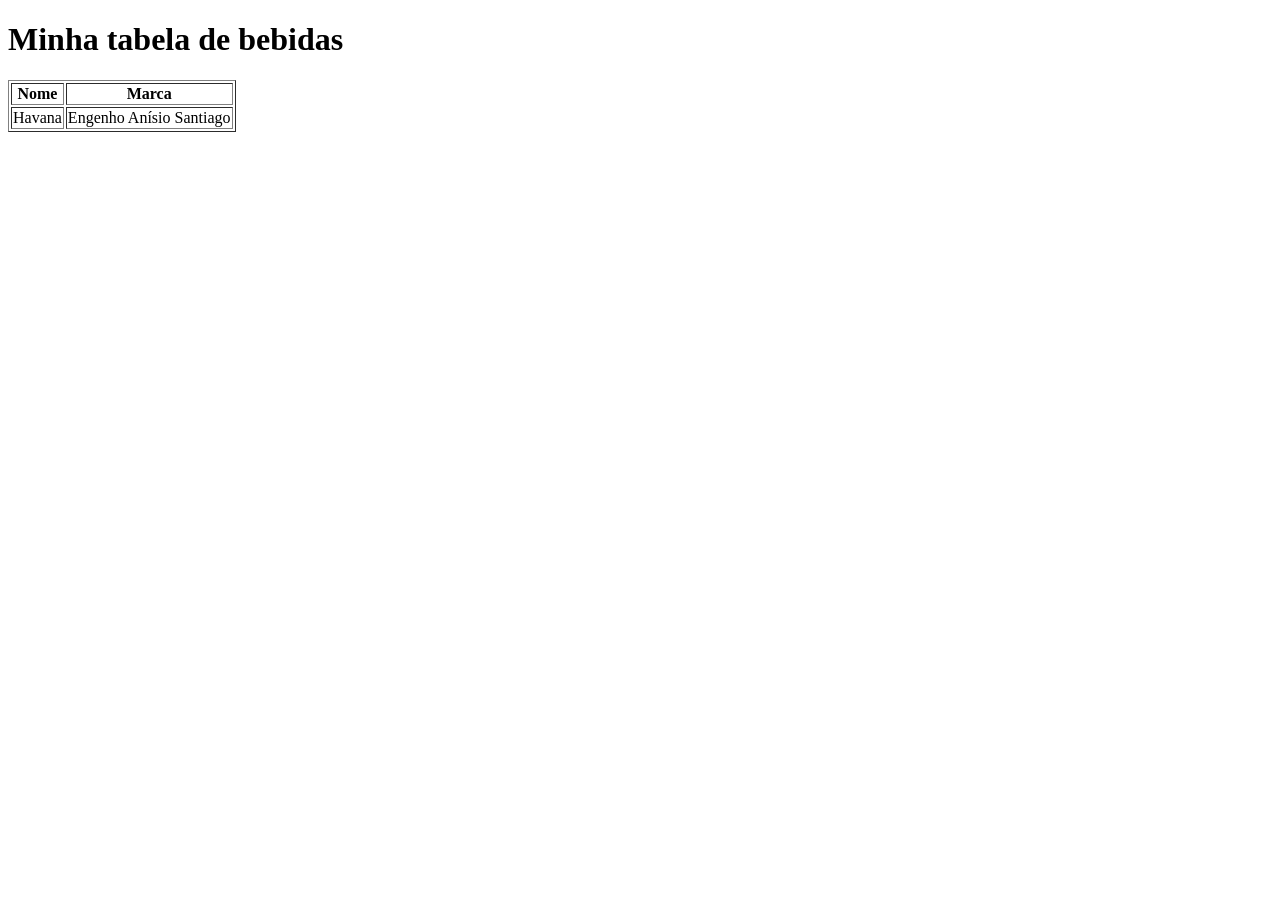
==== receita10/index.html @ afdfdda6 "receita10" ====
<!DOCTYPE html>
<html>

<head>
   <title>React Um</title>
</head>

<body>
   <div id="app">
   </div>
   <script src="libs/react.js"></script>
   <script src="libs/react-dom.js"></script>
   <script src="libs/babel.js"></script>
   <script type="text/babel">

      ReactDOM.render(
         <div>
            <Cabecalho />
            <TabelaBebidas />
         </div>,
         document.getElementById("app")
      )
      bebidas = [
         { nome: "Havana", marca: "Engenho Anísio Santiago" },
         { nome: "Coca-Cola", marca: "Coca-Cola Company" },
         { nome: "Pepsi", marca: "PepsiCo" },
         { nome: "Fanta", marca: "Coca-Cola Company" },
         { nome: "Sprite", marca: "Coca-Cola Company" }
      ]
      function TabelaBebidas() {
         return (
            <div id="app">
               <table id="tabela" border="1">
                  <thead>
                     <tr><th>Nome</th><th>Marca</th></tr>
                  </thead>
                  <tbody>
                     <tr><td>Havana</td><td>Engenho Anísio Santiago</td></tr>
                  </tbody>
               </table>
            </div>
         )
      }
      function Cabecalho() {
         return (
            <div id="titulo">
               <h1>Minha tabela de bebidas</h1>
            </div>
         )

      }
      function Botao() {
         return (
            <div id="botao">
               <button onClick={adicionarBebida}>Adicionar bebida</button>
            </div>
         )
      }

   </script>
</body>

</html>
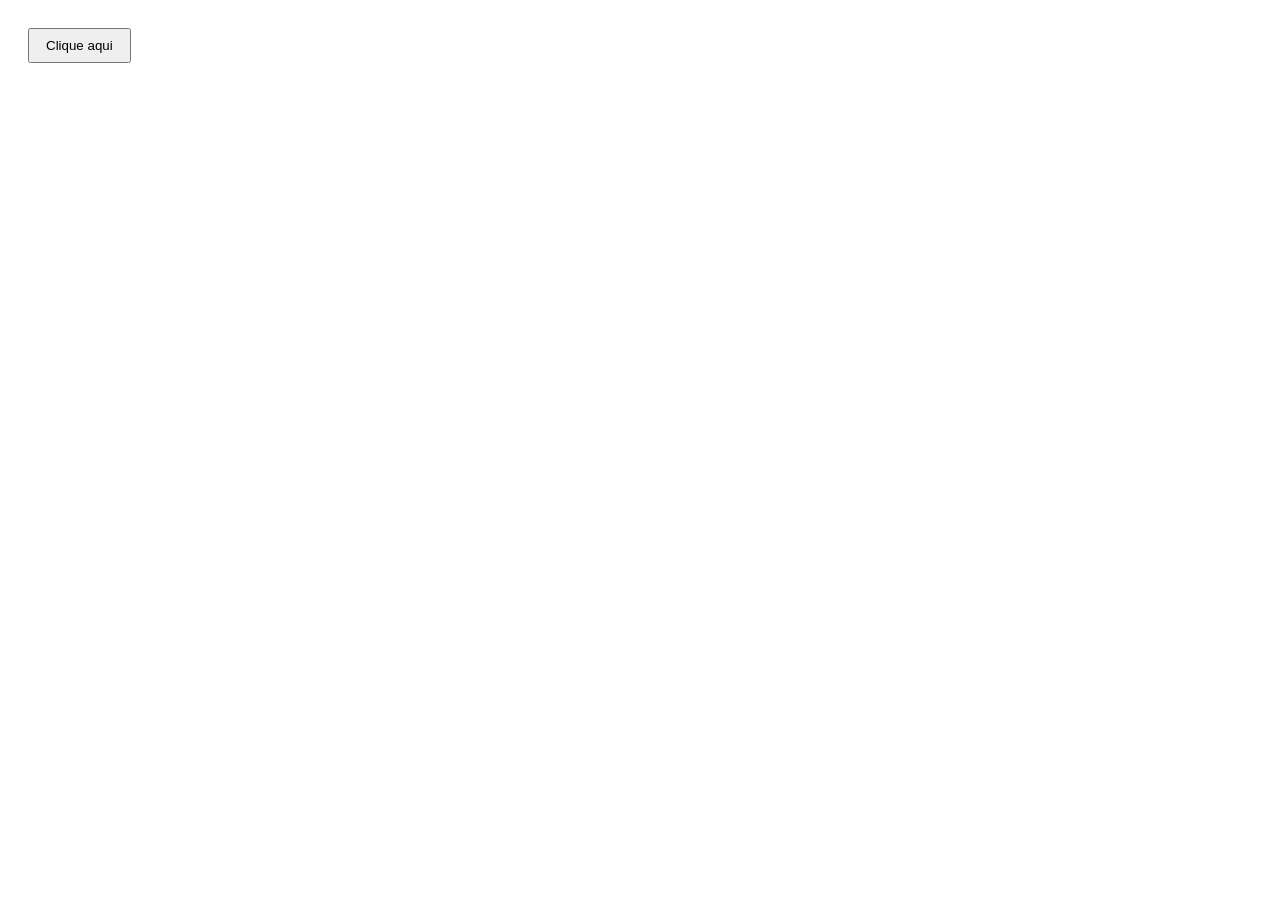
==== commit 866eb660: "receita10, finaliza exercicios" ====
--- a/receita10/index.html
+++ b/receita10/index.html
@@ -3,44 +3,51 @@
 
 <head>
    <title>React Um</title>
+   <link rel="stylesheet" href="style.css">
 </head>
 
 <body>
-   <div id="app">
-   </div>
+   <button id="botao">Clique aqui</button>
+
+   <div id="app"></div>
+
    <script src="libs/react.js"></script>
    <script src="libs/react-dom.js"></script>
    <script src="libs/babel.js"></script>
+
    <script type="text/babel">
 
-      ReactDOM.render(
-         <div>
-            <Cabecalho />
-            <TabelaBebidas />
-         </div>,
-         document.getElementById("app")
-      )
-      bebidas = [
+      const bebidas = [
          { nome: "Havana", marca: "Engenho Anísio Santiago" },
          { nome: "Coca-Cola", marca: "Coca-Cola Company" },
          { nome: "Pepsi", marca: "PepsiCo" },
          { nome: "Fanta", marca: "Coca-Cola Company" },
          { nome: "Sprite", marca: "Coca-Cola Company" }
       ]
-      function TabelaBebidas() {
+
+      function TabelaBebidas({bebidas}) {
          return (
             <div id="app">
                <table id="tabela" border="1">
                   <thead>
-                     <tr><th>Nome</th><th>Marca</th></tr>
+                     <tr>
+                        <th>Nome</th>
+                        <th>Marca</th>
+                     </tr>
                   </thead>
                   <tbody>
-                     <tr><td>Havana</td><td>Engenho Anísio Santiago</td></tr>
+                     {bebidas.map((bebida, index) => (
+                        <tr key={index}>
+                           <td>{bebida.nome}</td>
+                           <td>{bebida.marca}</td>
+                        </tr>
+                     ))}
                   </tbody>
                </table>
             </div>
          )
       }
+
       function Cabecalho() {
          return (
             <div id="titulo">
@@ -49,13 +56,18 @@
          )
 
       }
-      function Botao() {
-         return (
-            <div id="botao">
-               <button onClick={adicionarBebida}>Adicionar bebida</button>
-            </div>
+
+      let botao = document.getElementById("botao")
+
+      botao.addEventListener("click", () => {
+         ReactDOM.render(
+            <div>
+               <Cabecalho />
+               <TabelaBebidas bebidas={bebidas} />
+            </div>,
+            document.getElementById("app")
          )
-      }
+      })
 
    </script>
 </body>
--- a/receita10/style.css
+++ b/receita10/style.css
@@ -0,0 +1,25 @@
+body {
+    font-family: sans-serif;
+    padding: 20px;
+}
+
+button {
+    padding: 8px 16px;
+    cursor: pointer;
+    margin-bottom: 15px;
+}
+
+table {
+    width: 100%;
+    border-collapse: collapse;
+}
+
+th, td {
+    padding: 8px;
+    text-align: left;
+    border: 1px solid #ccc;
+}
+
+th {
+    background-color: #eee;
+}
